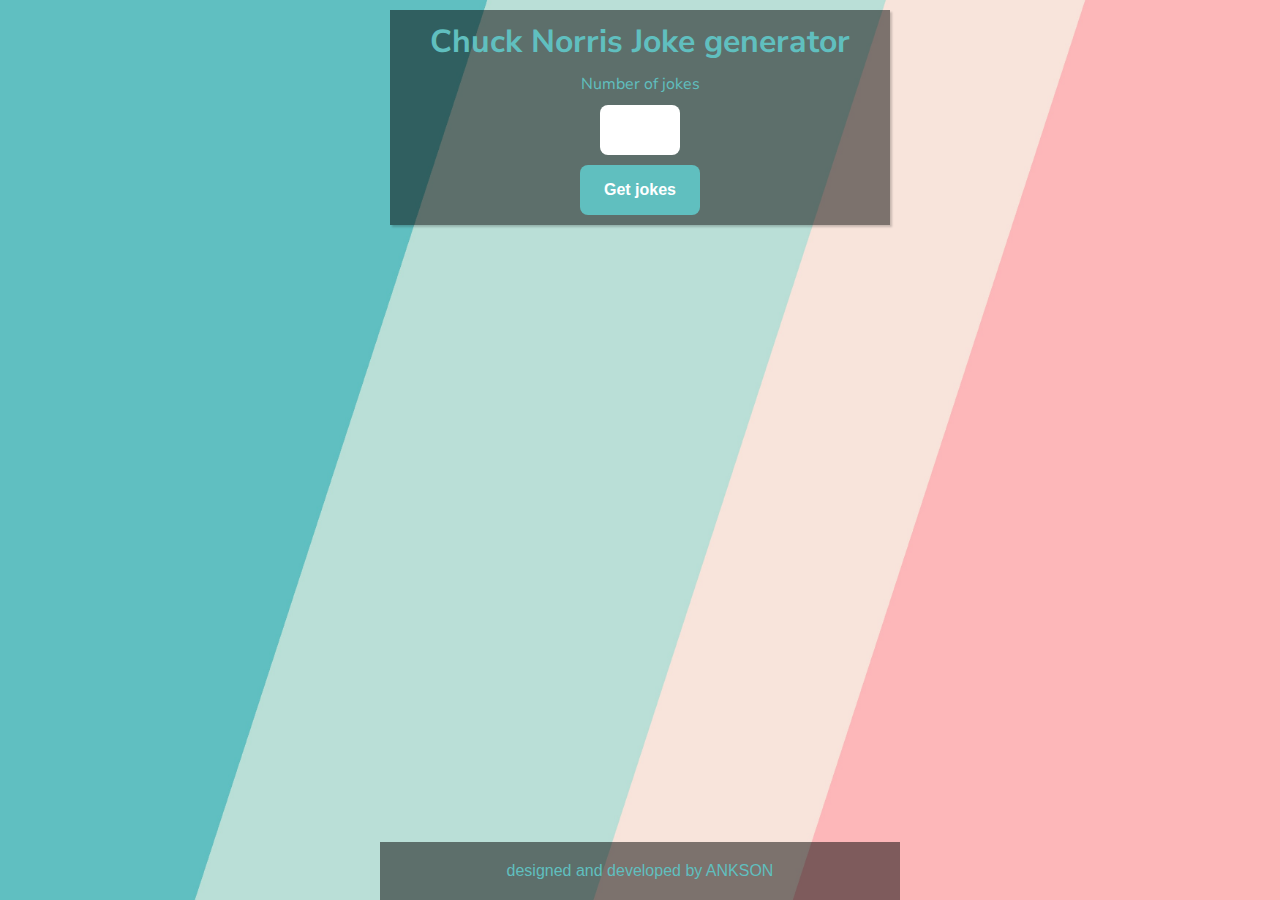
==== chucknorris.html @ f95e6c4f "new html added for api call" ====
<html lang="en">
  <head>
    <meta charset="UTF-8" />
    <meta http-equiv="X-UA-Compatible" content="IE=edge" />
    <meta name="viewport" content="width=device-width, initial-scale=1.0" />
    <link rel="stylesheet" href="chuck.css" />
    <title>Todo</title>
  </head>
  <body>
    <section>
      <header>
        <h1>Chuck Norris Joke generator</h1>
        <label for="number">Number of jokes</label>
        <input type="number" id="number" />
        <button class="add">Get jokes</button>
      </header>
      <main>
        <ol class="list" draggable="true"></ol>
      </main>
    </section>
    <footer>designed and developed by ANKSON</footer>
    <script src="chuck.js"></script>
  </body>
</html>
---- chuck.css ----
@import url("https://fonts.googleapis.com/css2?family=Nunito+Sans&display=swap");
* {
  padding: 0;
  margin: 0;
  box-sizing: border-box;
}
body {
  font-family: "Nunito Sans", sans-serif;
  display: grid;
  background: url("background.jpg") no-repeat center;
  background-size: cover;
  grid-template-rows: auto 1fr auto;
  grid-template-areas:
    "header"
    "main"
    "footer";
  color: #60bfbf;
  min-height: 100vh;
  max-width: 100vw;
  align-items: center;
  justify-content: center;
  overflow-y: hidden;
}
section {
  background-color: rgba(0, 0, 0, 0.5);
  box-shadow: 2px 2px 2px rgba(0, 0, 0, 0.2);
  padding: 10px 40px;
  margin: 10px;
  max-width: 1000px;
}
header {
  grid-area: header;
  justify-items: center;
}
h2 {
  margin-top: 20px;
}
main {
  grid-area: main;
}
footer {
  grid-area: footer;
  padding: 20px;
  text-align: center;
  background-color: rgba(0, 0, 0, 0.5);
}
button,
footer {
  font-family: Verdana, Geneva, Tahoma, sans-serif;
}
input {
  height: 50px;
  max-width: 80px;
  font-size: 2em;
  border: none;
  font-family: Verdana, Geneva, Tahoma, sans-serif;
  text-decoration: none;
  border-radius: 8px;
  text-align: center;
}
::placeholder {
  font-family: "Rock Salt", cursive;
  font-size: 0.7em;
  text-align: center;
  opacity: 0.4;
}
/* .input-button {
  display: grid;
  grid-template-columns: auto auto;
  justify-content: center;
  align-items: center;
} */
button {
  border: none;
  padding: 1em;
  font-weight: bold;
  color: white;
  width: 120px;
  height: 50px;
  border-radius: 8px;
}
.add {
  background-color: #60bfbf;
  transition: 1s ease-in;
  font-size: 1em;
}
.reset {
  background-color: #f2b3b9;
  color: white;

  margin-top: 20px;
}
header {
  display: grid;
  grid-template-rows: auto auto;
  gap: 10px;
}

.hidden {
  display: none;
}
.delete {
  background-color: none;
  border-radius: 0px;
  border: none;
  padding: 0em;
  cursor: pointer;
}
.div-list {
  border-radius: 8px;
  margin-bottom: 20px;
  margin-top: 20px;
  color: white;
  font-size: 1.2em;
  border-bottom: 3px solid #f2b3b9;
  list-style-position: inside;
  padding: 5px;
  list-style-type: decimal;
}

/* .list-style {
  border-bottom: 1px solid #f2b3b9;
  list-style-position: inside;
  list-style: square;
  font-size: 2em;
} */
@media only screen and (max-width: 500px) {
  input {
    max-height: 50px;
    max-width: 300px;
  }
  main {
    font-size: 0.7em;
  }
  section {
    padding: 10px 30px;
    margin: 0;
  }
}
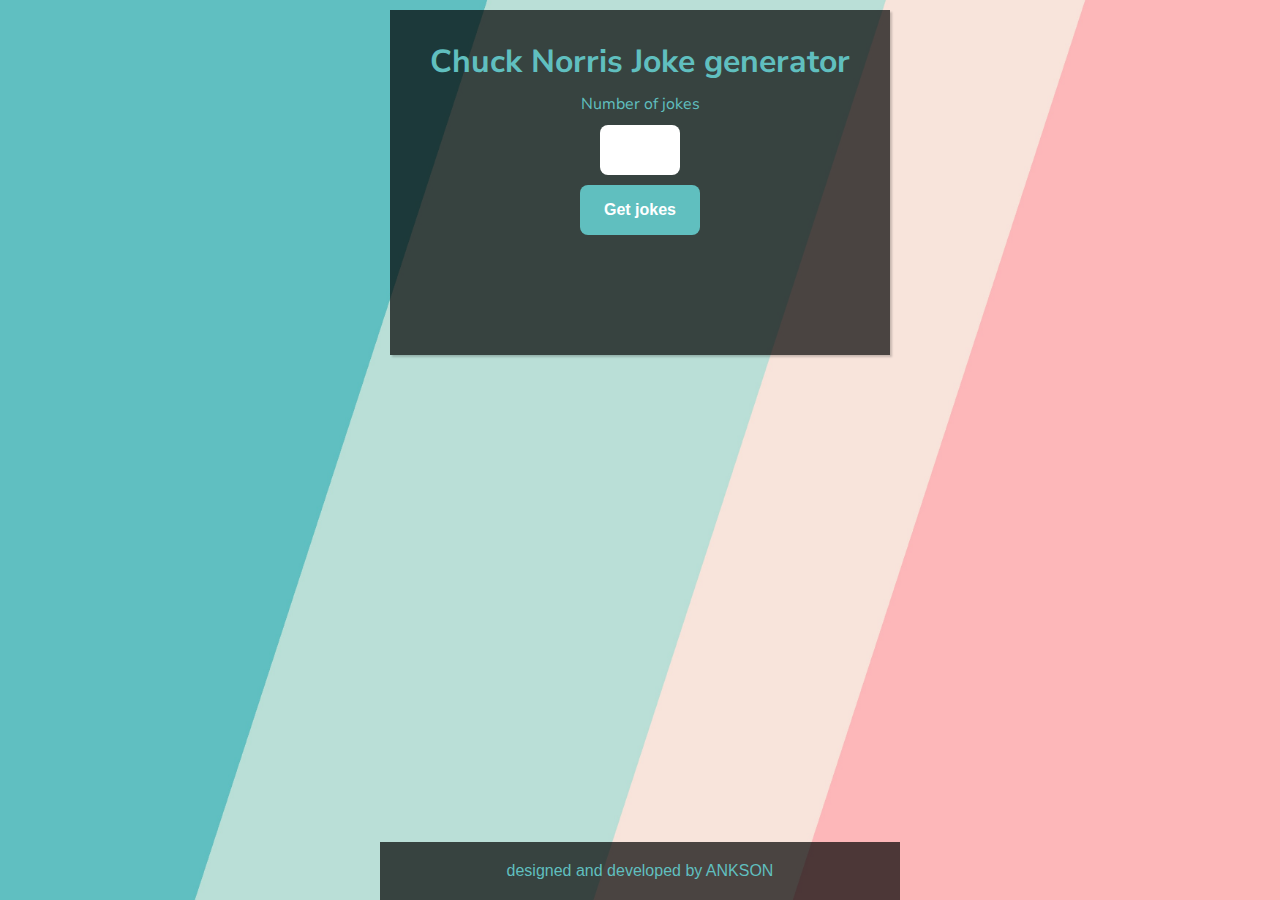
==== commit c0cd8566: "chuck norris api app finished" ====
--- a/chucknorris.html
+++ b/chucknorris.html
@@ -12,10 +12,10 @@
         <h1>Chuck Norris Joke generator</h1>
         <label for="number">Number of jokes</label>
         <input type="number" id="number" />
-        <button class="add">Get jokes</button>
+        <button class="add button">Get jokes</button>
       </header>
       <main>
-        <ol class="list" draggable="true"></ol>
+        <ol class="list"></ol>
       </main>
     </section>
     <footer>designed and developed by ANKSON</footer>
--- a/chuck.css
+++ b/chuck.css
@@ -19,21 +19,22 @@
   max-width: 100vw;
   align-items: center;
   justify-content: center;
-  overflow-y: hidden;
+  overflow-x: hidden;
 }
 section {
-  background-color: rgba(0, 0, 0, 0.5);
+  background-color: rgba(0, 0, 0, 0.7);
   box-shadow: 2px 2px 2px rgba(0, 0, 0, 0.2);
   padding: 10px 40px;
   margin: 10px;
-  max-width: 1000px;
+  max-width: 500px;
 }
 header {
   grid-area: header;
   justify-items: center;
 }
-h2 {
+h1 {
   margin-top: 20px;
+  font-size: 2em;
 }
 main {
   grid-area: main;
@@ -42,7 +43,7 @@
   grid-area: footer;
   padding: 20px;
   text-align: center;
-  background-color: rgba(0, 0, 0, 0.5);
+  background-color: rgba(0, 0, 0, 0.7);
 }
 button,
 footer {
@@ -70,7 +71,7 @@
   justify-content: center;
   align-items: center;
 } */
-button {
+.button {
   border: none;
   padding: 1em;
   font-weight: bold;
@@ -78,6 +79,8 @@
   width: 120px;
   height: 50px;
   border-radius: 8px;
+  background-color: #60bfbf;
+  font-size: 1em;
 }
 .add {
   background-color: #60bfbf;
@@ -106,16 +109,20 @@
   padding: 0em;
   cursor: pointer;
 }
-.div-list {
+.list {
   border-radius: 8px;
   margin-bottom: 20px;
-  margin-top: 20px;
+  margin-top: 80px;
   color: white;
-  font-size: 1.2em;
-  border-bottom: 3px solid #f2b3b9;
+  font-size: 1.4em;
+
   list-style-position: inside;
   padding: 5px;
   list-style-type: decimal;
+}
+.list li {
+  padding: 20px;
+  border-bottom: 3px solid #f2b3b9;
 }
 
 /* .list-style {
@@ -135,5 +142,6 @@
   section {
     padding: 10px 30px;
     margin: 0;
+    max-width: 350;
   }
 }
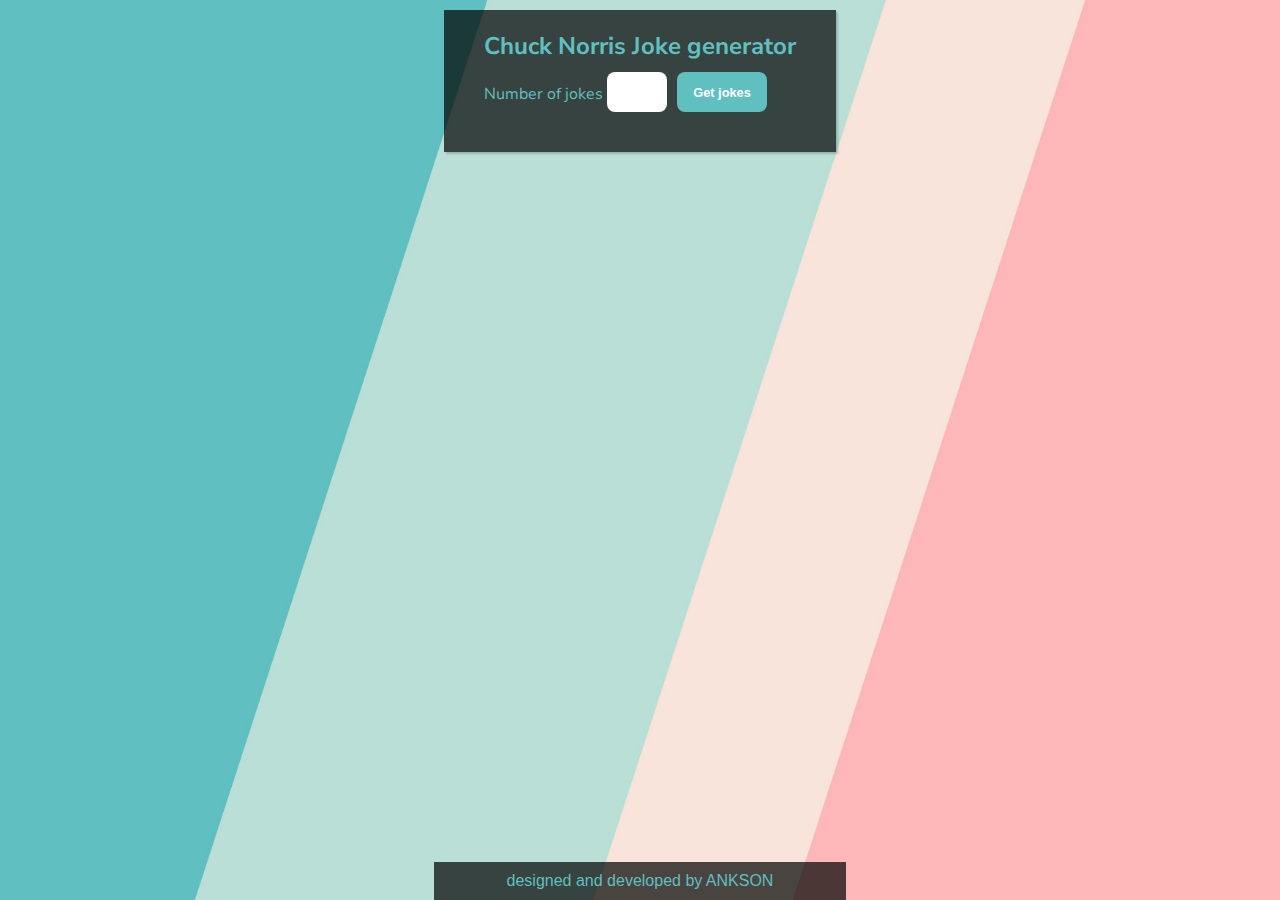
==== commit 1eb361f5: "style updated, async added" ====
--- a/chucknorris.html
+++ b/chucknorris.html
@@ -10,9 +10,12 @@
     <section>
       <header>
         <h1>Chuck Norris Joke generator</h1>
-        <label for="number">Number of jokes</label>
-        <input type="number" id="number" />
+        <div class="label-input">
+          <label for="number">Number of jokes</label>
+          <input type="number" id="number" />
+        </div>
         <button class="add button">Get jokes</button>
+        <button class="clear button hidden">Clear</button>
       </header>
       <main>
         <ol class="list"></ol>
--- a/chuck.css
+++ b/chuck.css
@@ -33,89 +33,66 @@
   justify-items: center;
 }
 h1 {
-  margin-top: 20px;
-  font-size: 2em;
+  margin-top: 10px;
+  font-size: 1.5em;
 }
 main {
   grid-area: main;
 }
 footer {
   grid-area: footer;
-  padding: 20px;
+  padding: 10px;
   text-align: center;
   background-color: rgba(0, 0, 0, 0.7);
+  font-size: 1em;
 }
 button,
 footer {
   font-family: Verdana, Geneva, Tahoma, sans-serif;
 }
 input {
-  height: 50px;
-  max-width: 80px;
-  font-size: 2em;
+  height: 40px;
+  max-width: 60px;
+  font-size: 1.3em;
   border: none;
   font-family: Verdana, Geneva, Tahoma, sans-serif;
   text-decoration: none;
   border-radius: 8px;
   text-align: center;
 }
-::placeholder {
-  font-family: "Rock Salt", cursive;
-  font-size: 0.7em;
-  text-align: center;
-  opacity: 0.4;
-}
-/* .input-button {
-  display: grid;
-  grid-template-columns: auto auto;
-  justify-content: center;
-  align-items: center;
-} */
+
 .button {
   border: none;
-  padding: 1em;
+  padding: 0.5em;
   font-weight: bold;
   color: white;
-  width: 120px;
-  height: 50px;
+  width: 90px;
+  height: 40px;
   border-radius: 8px;
   background-color: #60bfbf;
-  font-size: 1em;
+  font-size: 0.8em;
 }
-.add {
-  background-color: #60bfbf;
-  transition: 1s ease-in;
-  font-size: 1em;
-}
-.reset {
-  background-color: #f2b3b9;
-  color: white;
 
-  margin-top: 20px;
-}
 header {
   display: grid;
-  grid-template-rows: auto auto;
+  grid-template-columns: auto auto auto;
   gap: 10px;
+  align-items: flex-end;
+}
+
+h1 {
+  grid-column: 1/-1;
 }
 
 .hidden {
   display: none;
 }
-.delete {
-  background-color: none;
-  border-radius: 0px;
-  border: none;
-  padding: 0em;
-  cursor: pointer;
-}
+
 .list {
   border-radius: 8px;
   margin-bottom: 20px;
-  margin-top: 80px;
   color: white;
-  font-size: 1.4em;
-
+  font-size: 1em;
   list-style-position: inside;
   padding: 5px;
   list-style-type: decimal;
